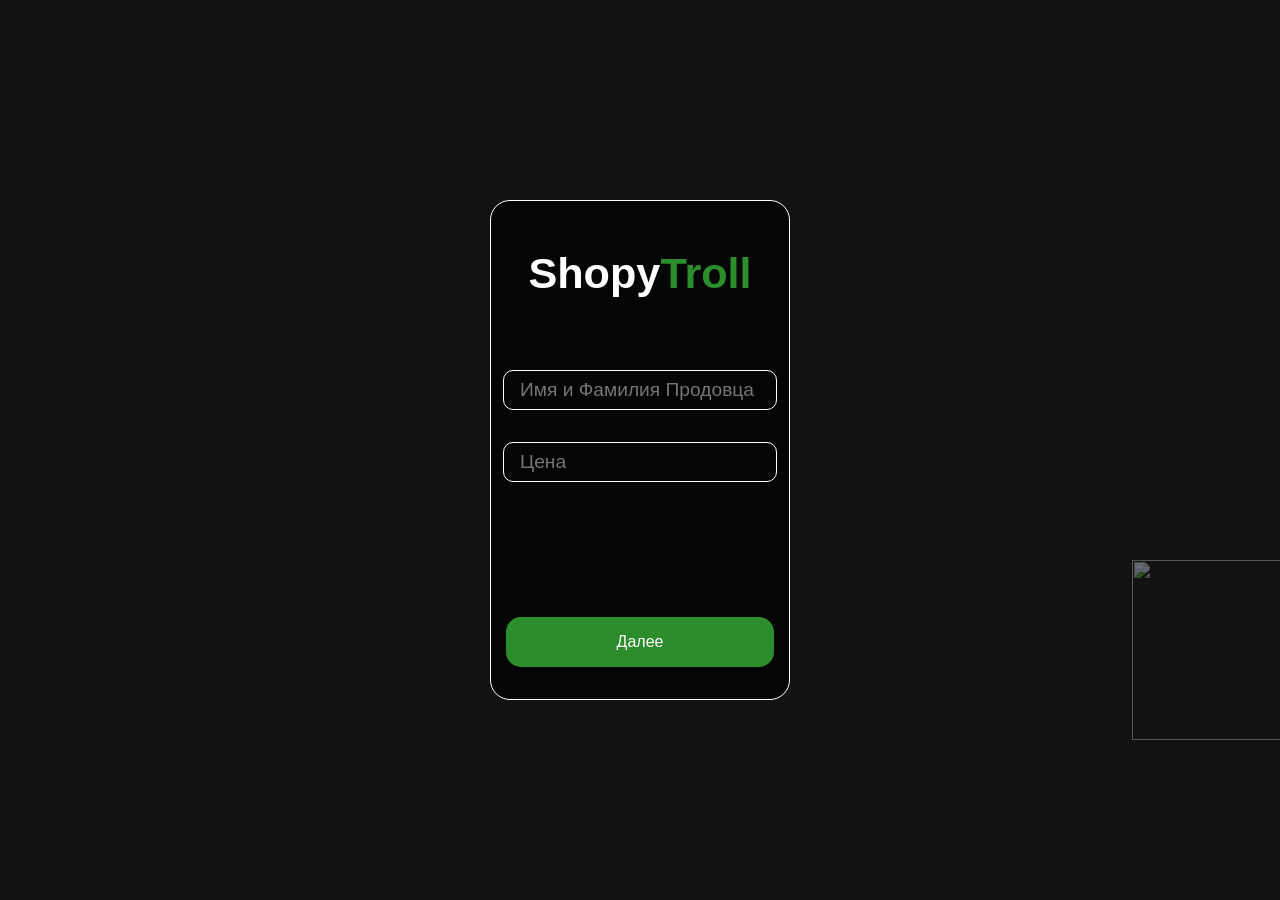
==== index.html @ 20d62d76 "Add files via upload" ====
<!DOCTYPE html>
<html lang="en">
<head>
    <meta charset="UTF-8">
    <meta name="viewport" content="width=device-width, initial-scale=1.0">
    <title>Document</title>
    <link rel="stylesheet" href="style.css">
    <link rel="manifest" href="manifest.json">

    <meta name="mobile-web-app-capable" content="yes">
    <meta name="apple-mobile-web-app-capable" content="yes">
    <meta name="application-name" content="ShopyTroll">
    <meta name="apple-mobile-web-app-title" content="ShopyTroll">
    <meta name="theme-color" content="#121212">
    <meta name="msapplication-navbutton-color" content="#121212">
    <meta name="apple-mobile-web-app-status-bar-style" content="black-translucent">
    <meta name="msapplication-starturl" content="/">
    <meta name="viewport" content="width=device-width, initial-scale=1, shrink-to-fit=no">

    <link rel="icon" type="image/png" sizes="128x128" href="images/27_big.png">
    <link rel="apple-touch-icon" type="image/png" sizes="128x128" href="images/27_big.png">
</head>
<body>
    <div class="content">
        <div class="sber"><img src="images/logo-horizontal.svg"></div>
        <div class="container">
            <h1 class="logo_name">Shopy<span>Troll</span></h1>
            <div class="container_box">
                <input type="text" placeholder="Имя и Фамилия Продовца" id="name_firstname">
                <input type="number" placeholder="Цена" id="price">
                <!-- <input type="text"> -->
            </div>

            <div class="error_box" id="error_box">
                <p class="error">Отсутствует один из входных данных!</p>
            </div>

            <button class="btn_do" id="btn_do">Далее</button>
        </div>
    </div>

    <script src="script.js"></script>
    <script>
        if ('serviceWorker' in navigator) {
         window.addEventListener('load', function() {  
           navigator.serviceWorker.register('/sw.js').then(
             function(registration) {
               // Registration was successful
               console.log('ServiceWorker registration successful with scope: ', registration.scope); },
             function(err) {
               // registration failed :(
               console.log('ServiceWorker registration failed: ', err);
             });
         });
        }
        </script>
</body>
</html>
---- style.css ----
* {
    margin: 0;
    padding: 0;
    box-sizing: border-box;
}

body {
    background-color: #121212;
    width: 100%;
    height: 100%;
}

.content {
    display: flex;
    align-items: center;
    justify-content: center;
    width: 100%;
    height: 100vh;
}

.content .sber {
    position: fixed;
    bottom: 10rem;
    right: -2rem;
    width: 180px;
    height: 180px;
    opacity: 0.4;
    z-index: 1;
}

.content .sber img {
    width: inherit;
    height: inherit;
}

.container {
    border: 1px solid #fff;
    border-radius: 20px;
    height: 500px;
    width: 300px;
    margin: 1rem 2rem;
    display: flex;
    align-items: center;
    justify-content: space-between;
    flex-direction: column;
    background-color: rgba(0, 0, 0, 0.7);
    z-index: 2;
}

.container h1 {
    color: #fff;
    font-family: 'Arial', sans-serif;
    font-size: 2.7rem;
    margin-top: 3rem;
}

.container h1 span {
    color: #2c8d2d;
}

.container_box {
    display: flex;
    align-items: center;
    justify-content: center;
    flex-direction: column;
}

.container_box input {
    border: 0.5px solid #fff;
    background: none;
    outline: none;
    border-radius: 10px;
    padding: 0.5rem 1rem;
    color: #fff;
    font-size: 1.2rem;
}

.container_box input:last-child {
    margin: 2rem 0;    
}

.container .btn_do {
    outline: none;
    border-radius: 15px;
    border: 0;
    display: flex;
    align-items: center;
    justify-content: center;
    height: 50px;
    width: 90%;
    margin: 2rem 3rem;
    /* margin-bottom: 2rem; */
    color: #fff;
    background: #2c8d2d;
    font-size: 1rem;
}

.error_box {
    width: 100%;
    display: none;
    align-items: center;
    justify-content: center;
    position: fixed;
    bottom: 39vh;
}

.error {
    font-size: 14px;
    color: red;
    font-family: 'Arial', sans-serif;
}
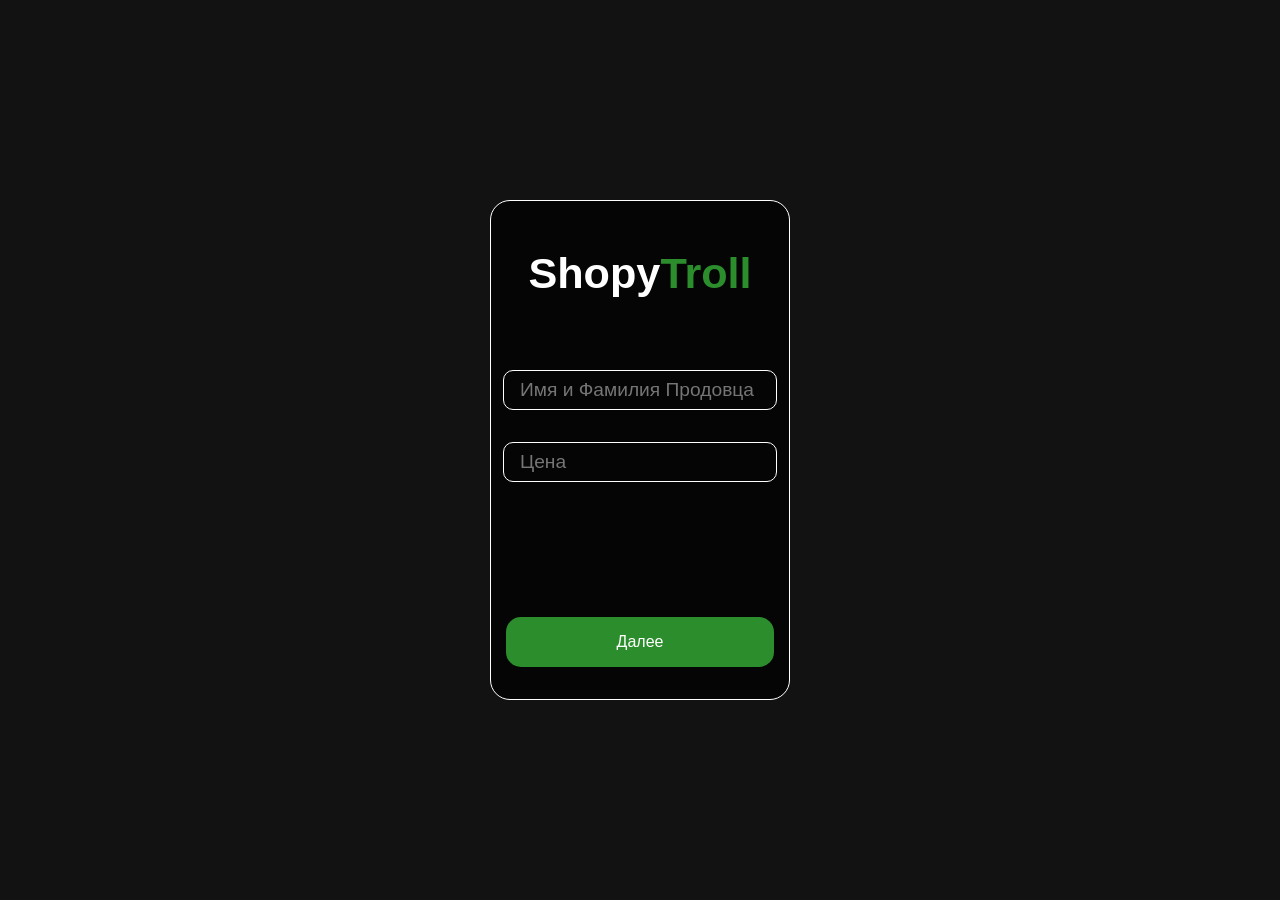
==== commit bca4126b: "Update index.html" ====
--- a/index.html
+++ b/index.html
@@ -22,7 +22,6 @@
 </head>
 <body>
     <div class="content">
-        <div class="sber"><img src="images/logo-horizontal.svg"></div>
         <div class="container">
             <h1 class="logo_name">Shopy<span>Troll</span></h1>
             <div class="container_box">
@@ -55,4 +54,4 @@
         }
         </script>
 </body>
-</html>+</html>
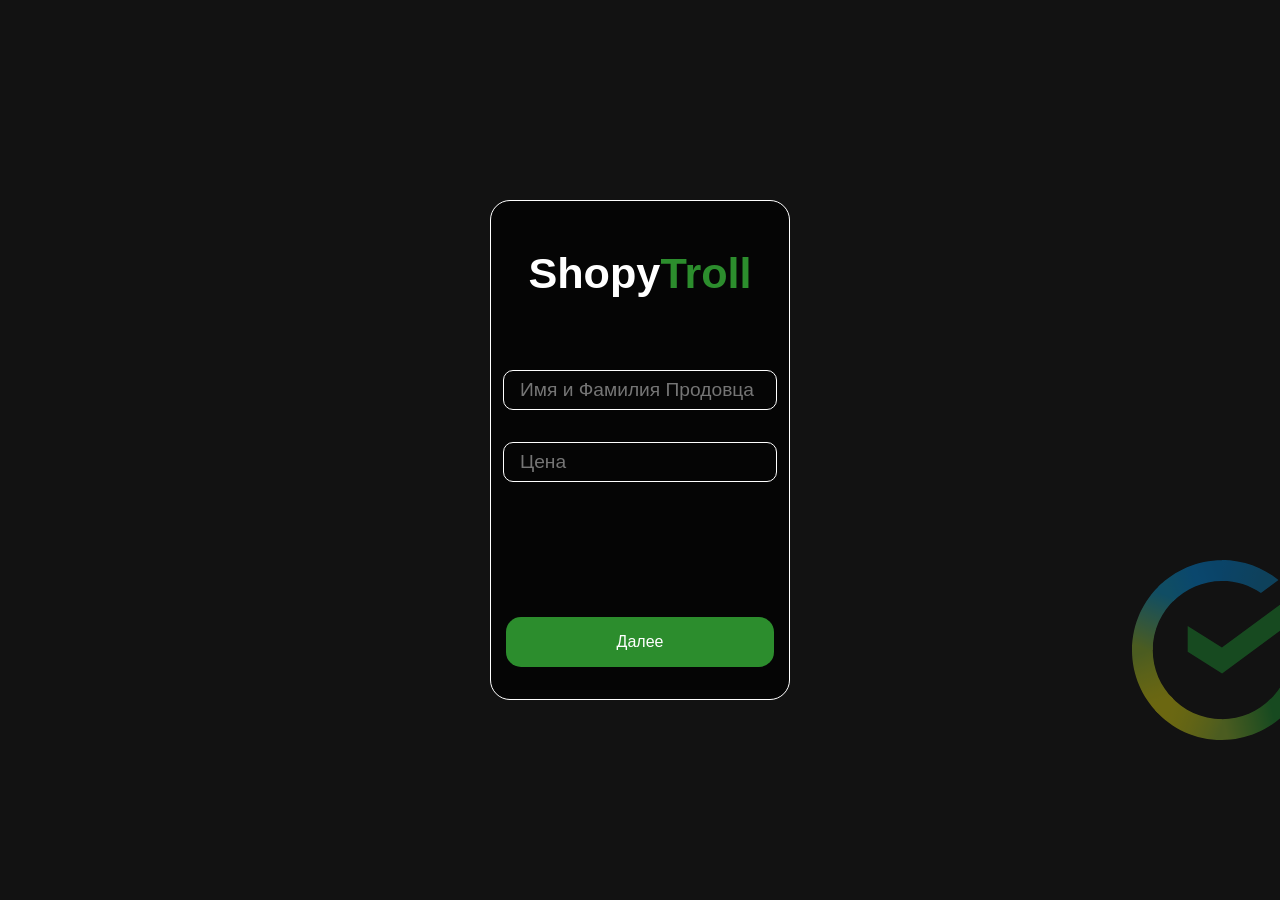
==== commit b680a365: "Update index.html" ====
--- a/index.html
+++ b/index.html
@@ -22,6 +22,7 @@
 </head>
 <body>
     <div class="content">
+        <div class="sber"><img src="images/logo-horizontal.svg"></div>
         <div class="container">
             <h1 class="logo_name">Shopy<span>Troll</span></h1>
             <div class="container_box">
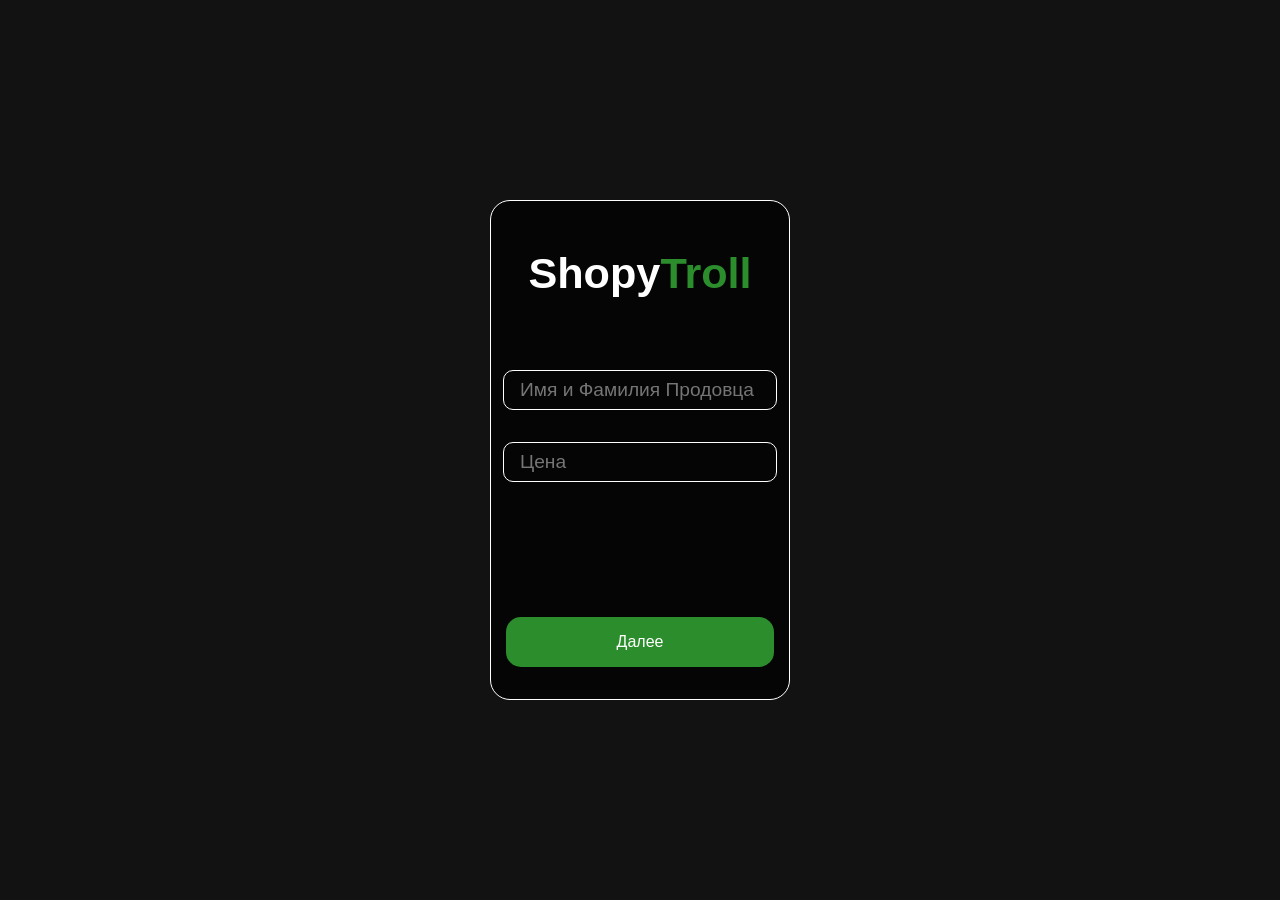
==== commit b2f506e2: "Update index.html" ====
--- a/index.html
+++ b/index.html
@@ -22,7 +22,6 @@
 </head>
 <body>
     <div class="content">
-        <div class="sber"><img src="images/logo-horizontal.svg"></div>
         <div class="container">
             <h1 class="logo_name">Shopy<span>Troll</span></h1>
             <div class="container_box">
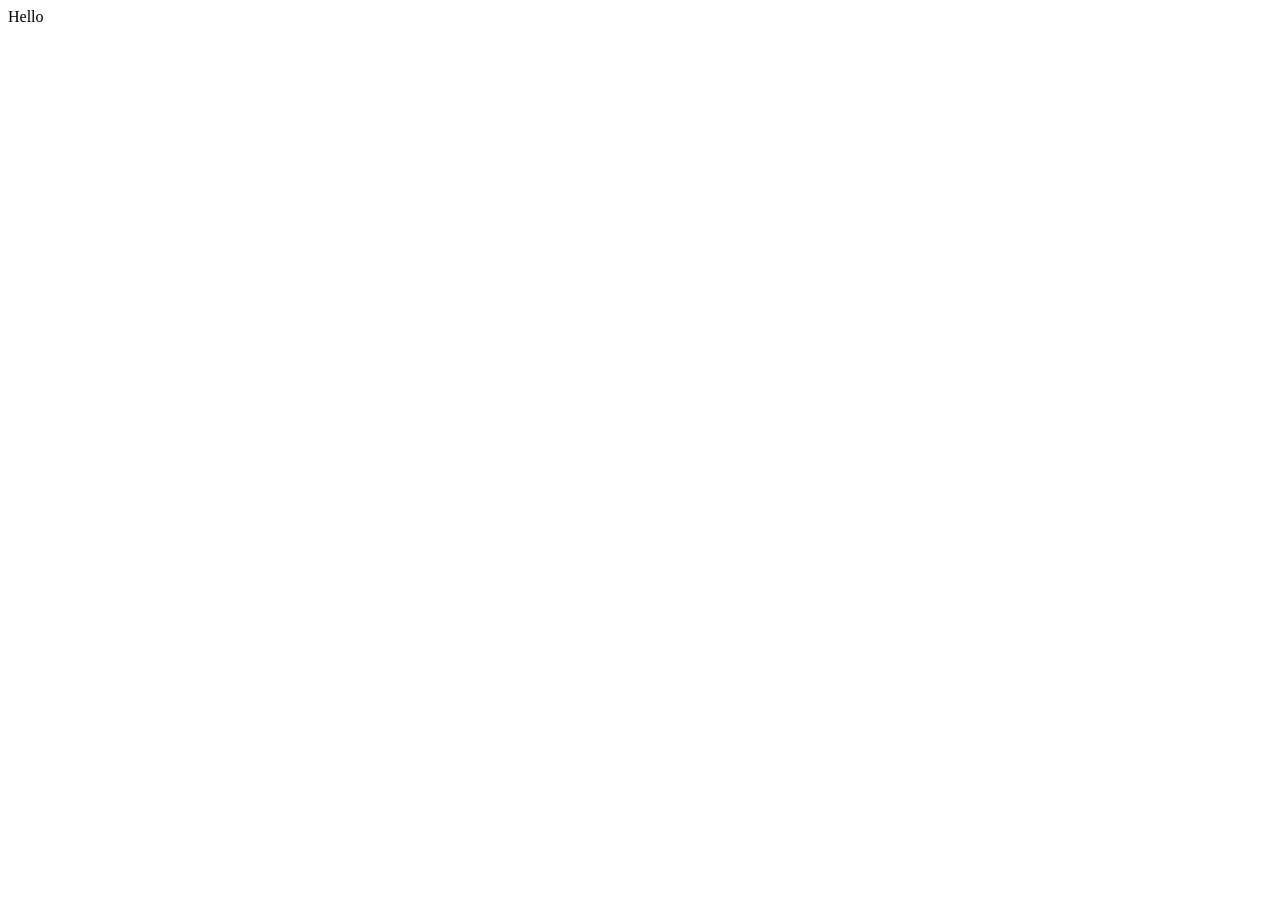
==== commit ff3723a8: "Добавление index.html" ====
--- a/index.html
+++ b/index.html
@@ -1,57 +1,11 @@
-<!DOCTYPE html>
-<html lang="en">
-<head>
-    <meta charset="UTF-8">
-    <meta name="viewport" content="width=device-width, initial-scale=1.0">
-    <title>Document</title>
-    <link rel="stylesheet" href="style.css">
-    <link rel="manifest" href="manifest.json">
-
-    <meta name="mobile-web-app-capable" content="yes">
-    <meta name="apple-mobile-web-app-capable" content="yes">
-    <meta name="application-name" content="ShopyTroll">
-    <meta name="apple-mobile-web-app-title" content="ShopyTroll">
-    <meta name="theme-color" content="#121212">
-    <meta name="msapplication-navbutton-color" content="#121212">
-    <meta name="apple-mobile-web-app-status-bar-style" content="black-translucent">
-    <meta name="msapplication-starturl" content="/">
-    <meta name="viewport" content="width=device-width, initial-scale=1, shrink-to-fit=no">
-
-    <link rel="icon" type="image/png" sizes="128x128" href="images/27_big.png">
-    <link rel="apple-touch-icon" type="image/png" sizes="128x128" href="images/27_big.png">
-</head>
-<body>
-    <div class="content">
-        <div class="container">
-            <h1 class="logo_name">Shopy<span>Troll</span></h1>
-            <div class="container_box">
-                <input type="text" placeholder="Имя и Фамилия Продовца" id="name_firstname">
-                <input type="number" placeholder="Цена" id="price">
-                <!-- <input type="text"> -->
-            </div>
-
-            <div class="error_box" id="error_box">
-                <p class="error">Отсутствует один из входных данных!</p>
-            </div>
-
-            <button class="btn_do" id="btn_do">Далее</button>
-        </div>
-    </div>
-
-    <script src="script.js"></script>
-    <script>
-        if ('serviceWorker' in navigator) {
-         window.addEventListener('load', function() {  
-           navigator.serviceWorker.register('/sw.js').then(
-             function(registration) {
-               // Registration was successful
-               console.log('ServiceWorker registration successful with scope: ', registration.scope); },
-             function(err) {
-               // registration failed :(
-               console.log('ServiceWorker registration failed: ', err);
-             });
-         });
-        }
-        </script>
-</body>
-</html>
+<!DOCTYPE html>
+<html lang="en">
+<head>
+    <meta charset="UTF-8">
+    <meta name="viewport" content="width=device-width, initial-scale=1.0">
+    <title>Document</title>
+</head>
+<body>
+    Hello
+</body>
+</html>
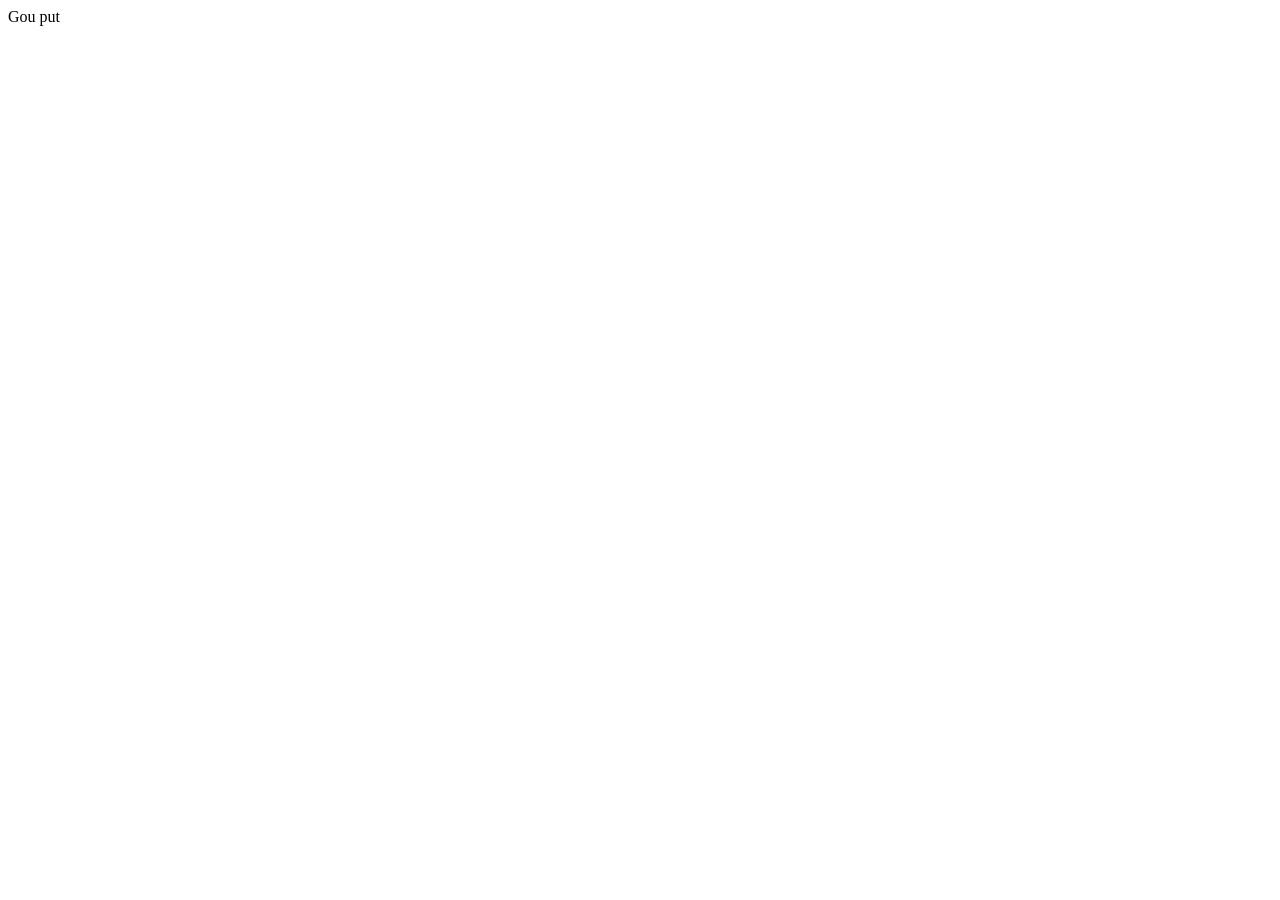
==== commit 1d02ca45: "Update index.html" ====
--- a/index.html
+++ b/index.html
@@ -6,6 +6,6 @@
     <title>Document</title>
 </head>
 <body>
-    Hello
+    Gou put
 </body>
-</html>+</html>
